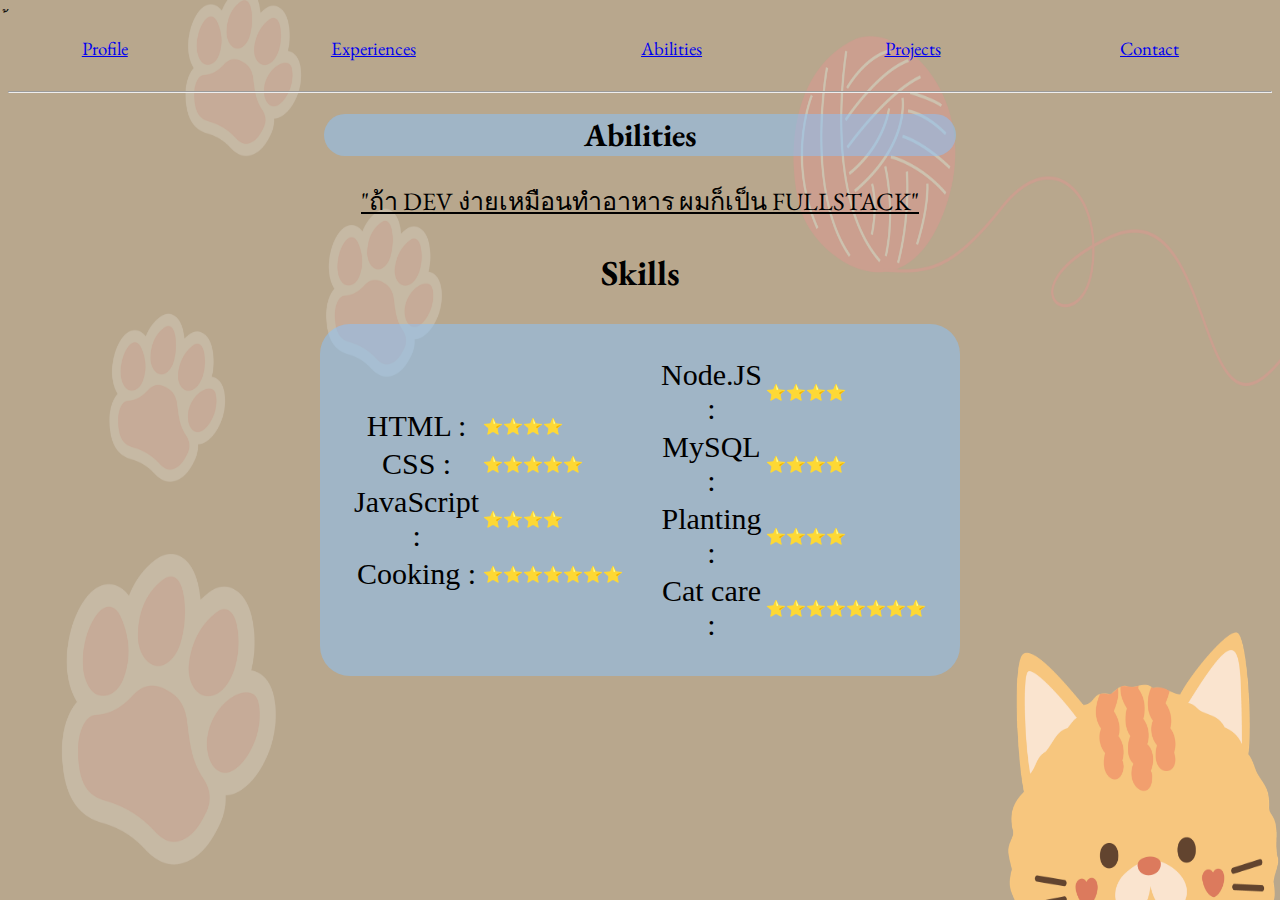
==== abilities.html @ ba908856 "Add files via upload" ====
้<!DOCTYPE html>
<html lang="en">
<head>
    <meta charset="UTF-8">
    <title>Dodoh Abilities</title>
    <link href="https://fonts.googleapis.com/css2?family=EB+Garamond&family=Prompt:wght@200&display=swap" rel="stylesheet">
    <link rel="stylesheet" href="./css/ability.css">
    <link rel="icon" href="./image/favicon.ico">
</head>

<body>
  <!--menu-->
  <div class="table-menu">
      <table>
          <tr>
              <td>
                  <h3><a href="index.html">Profile</a></h3>
              </td>
              <td> 
                  <h3><a href="experiences.html">Experiences</a></h3>
              </td>
              <td>
                  <h3><a href="abilities.html">Abilities</a></h3>
              </td>
              <td> 
                  <h3><a href="projects.html">Projects</a></h3>
              </td>
              <td>
                  <h3><a href="contact.html">Contact</a></h3>
              </td>
          </tr>
      </table>
  </div>
  <hr>
  <h1 class="head">Abilities</h1>
  <h3 class="poem">"ถ้า DEV ง่ายเหมือนทำอาหาร ผมก็เป็น FULLSTACK"</h3>
  <h2 class="skill-header">Skills</h2>
  <table class="table-rating" cellspacing="30">
      <tr>
          <td class="skill-name">
              <table>
                  <tr>
<!--Emoji Window: Win + . | Emoji Mac ^ + command + space-->
                      <td class="skill-name">HTML :</td>
                      <td class="star">⭐⭐⭐⭐</td>
                  </tr> 
                  <tr>  
                      <td class="skill-name">CSS :</td>
                      <td class="star">⭐⭐⭐⭐⭐</td>
                  </tr> 
                  <tr>    
                      <td class="skill-name">JavaScript :</td>
                      <td class="star">⭐⭐⭐⭐</td>
                  </tr>
                  <tr>  
                      <td class="skill-name">Cooking :</td>
                      <td class="star">⭐⭐⭐⭐⭐⭐⭐</td>
                  </tr>
              </table>
          </td>
          <td>
              <table>
                  <tr>
                      <td class="skill-name">Node.JS :</td>
                      <td class="star">⭐⭐⭐⭐</td>
                  </tr>
                  <tr>
                      <td class="skill-name">MySQL :</td>
                      <td class="star">⭐⭐⭐⭐</td>
                  </tr>
                  <tr>
                      <td class="skill-name">Planting :</td>
                      <td class="star">⭐⭐⭐⭐</td>
                  </tr>
                  <tr>
                      <td class="skill-name">Cat care :</td>
                      <td class="star">⭐⭐⭐⭐⭐⭐⭐⭐</td>
                  </tr>
              </table>
          </td>
      </tr>
  </table>
</body>
</html>
---- css/ability.css ----
/* CSS file --> ability.html */
body {
  background-image: url("../image/BG.png");
  background-attachment: fixed;
  background-size: 100% 100%;   
}
h1{
  text-align: center;
  font-family: 'EB Garamond';
}
h2{
  text-align: center;
  font-family: 'EB Garamond';
  font-weight:normal;  
}
h3{
  text-align:center;
  font-family:'EB Garamond';
  font-weight:normal;
}
table{
  text-align:center;
  width:100%;
}
.table-rating{
  margin-left: auto;margin-right: auto;
  width: 50%;
  background-color: rgb(135, 196, 255,0.5);
  border-radius: 30px;

}
.table-menu td:hover{
  background-color: rgb(135, 196, 255,0.5);
  border-radius: 30px;
}

.star{
  text-align: left;
}
.poem{
  text-decoration: underline;
  font-size: 25px;
}
.head{
  background-color: rgb(135, 196, 255,0.5);
  border-radius: 30px;
  width: 50%;
  margin-left: auto;margin-right: auto;
}
.skill-name{
  font-size: 30px;
}
.skill-header{
  font-size: 35px;
  font-weight:  bold;
}
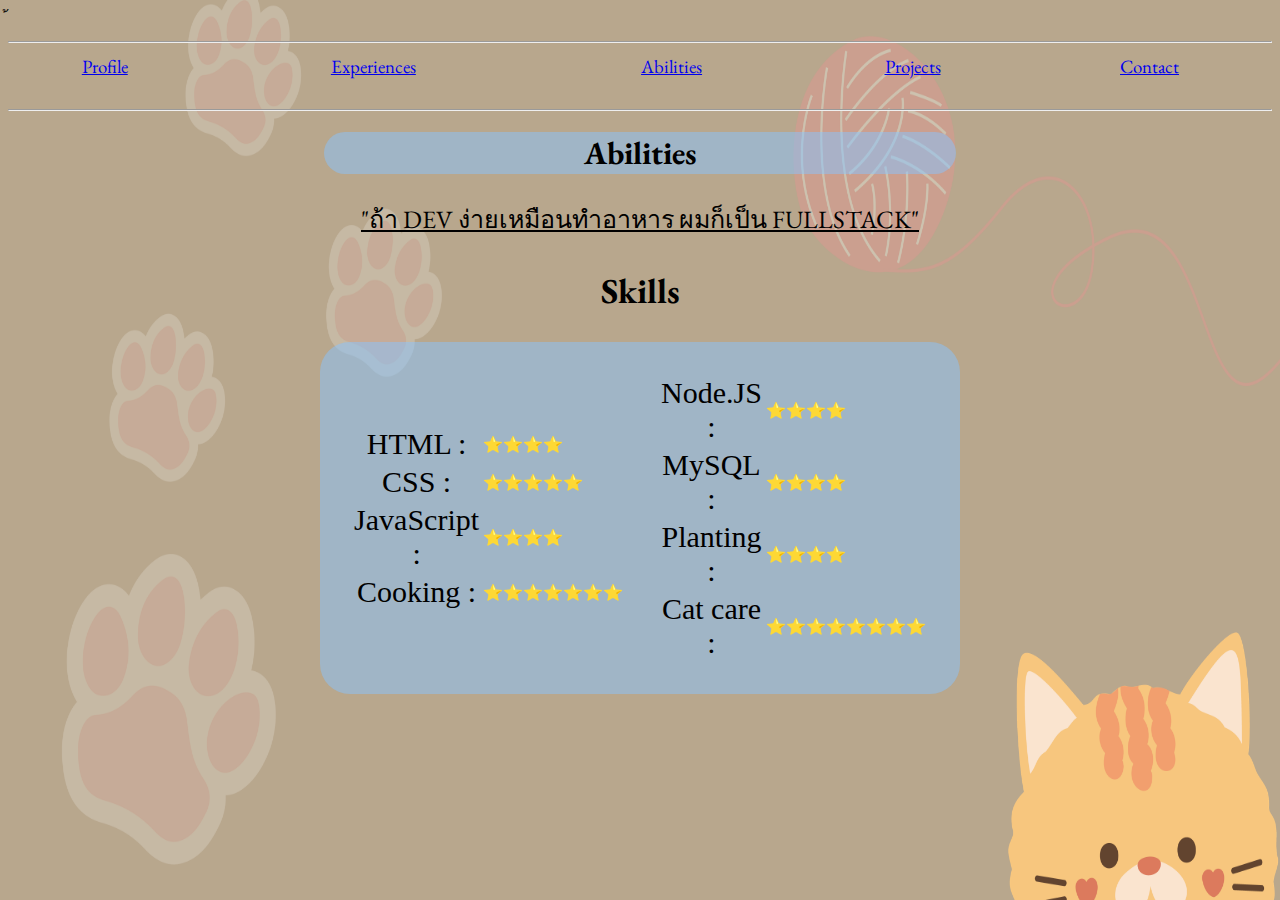
==== commit cd450cb0: "Add files via upload" ====
--- a/abilities.html
+++ b/abilities.html
@@ -9,6 +9,7 @@
 </head>
 
 <body>
+    <hr>
   <!--menu-->
   <div class="table-menu">
       <table>
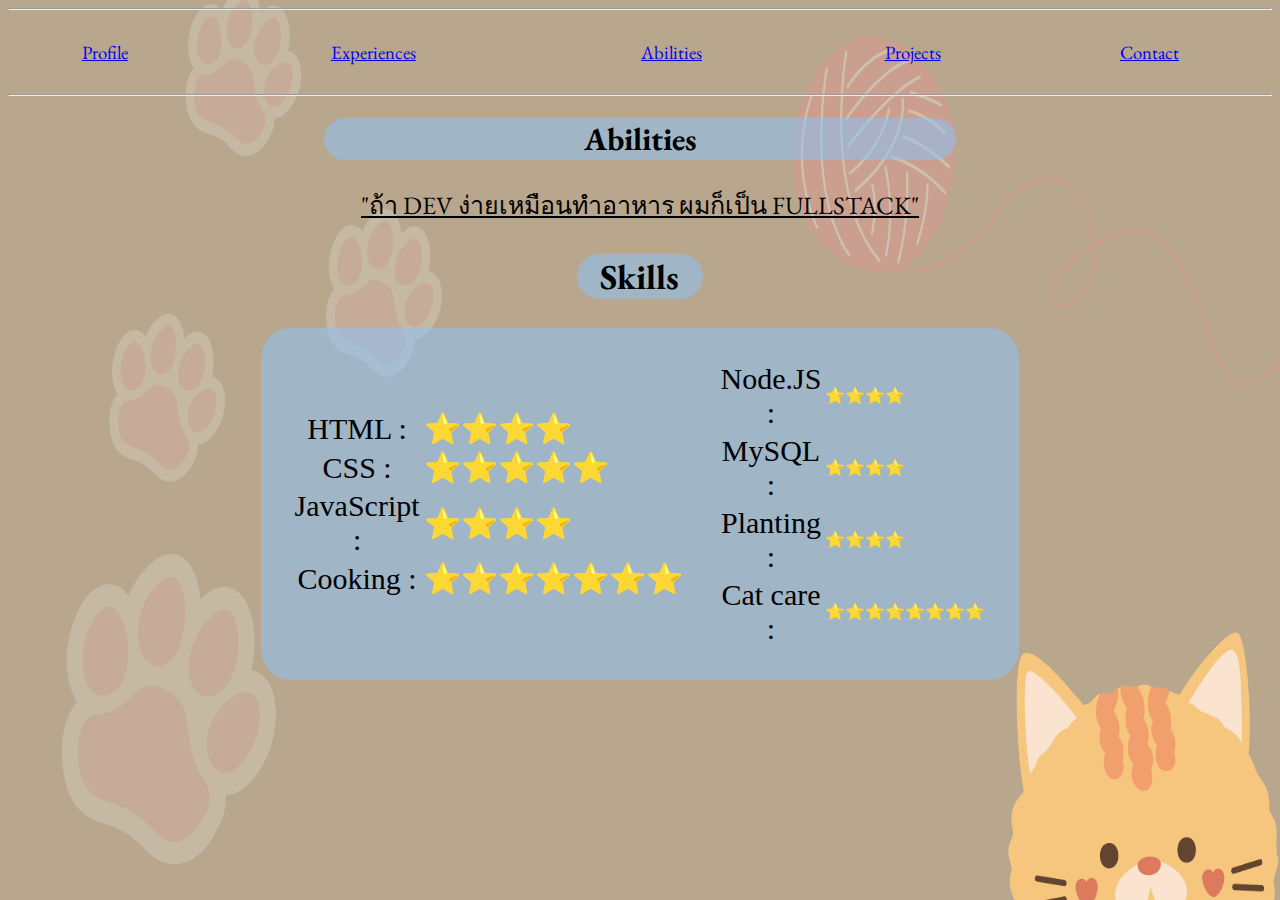
==== commit 1c6015d2: "Add files via upload" ====
--- a/abilities.html
+++ b/abilities.html
@@ -1,11 +1,13 @@
-้<!DOCTYPE html>
+<!DOCTYPE html>
 <html lang="en">
 <head>
     <meta charset="UTF-8">
     <title>Dodoh Abilities</title>
+    <!--add favicon icon -->
+    <link rel="icon" href="image/favicon.ico">
     <link href="https://fonts.googleapis.com/css2?family=EB+Garamond&family=Prompt:wght@200&display=swap" rel="stylesheet">
     <link rel="stylesheet" href="./css/ability.css">
-    <link rel="icon" href="./image/favicon.ico">
+
 </head>
 
 <body>
--- a/css/ability.css
+++ b/css/ability.css
@@ -53,4 +53,8 @@
 .skill-header{
   font-size: 35px;
   font-weight:  bold;
+  background-color: rgb(135, 196, 255,0.5);
+  border-radius: 30px;
+  width: 10%;
+  margin-left: auto;margin-right: auto;
 }